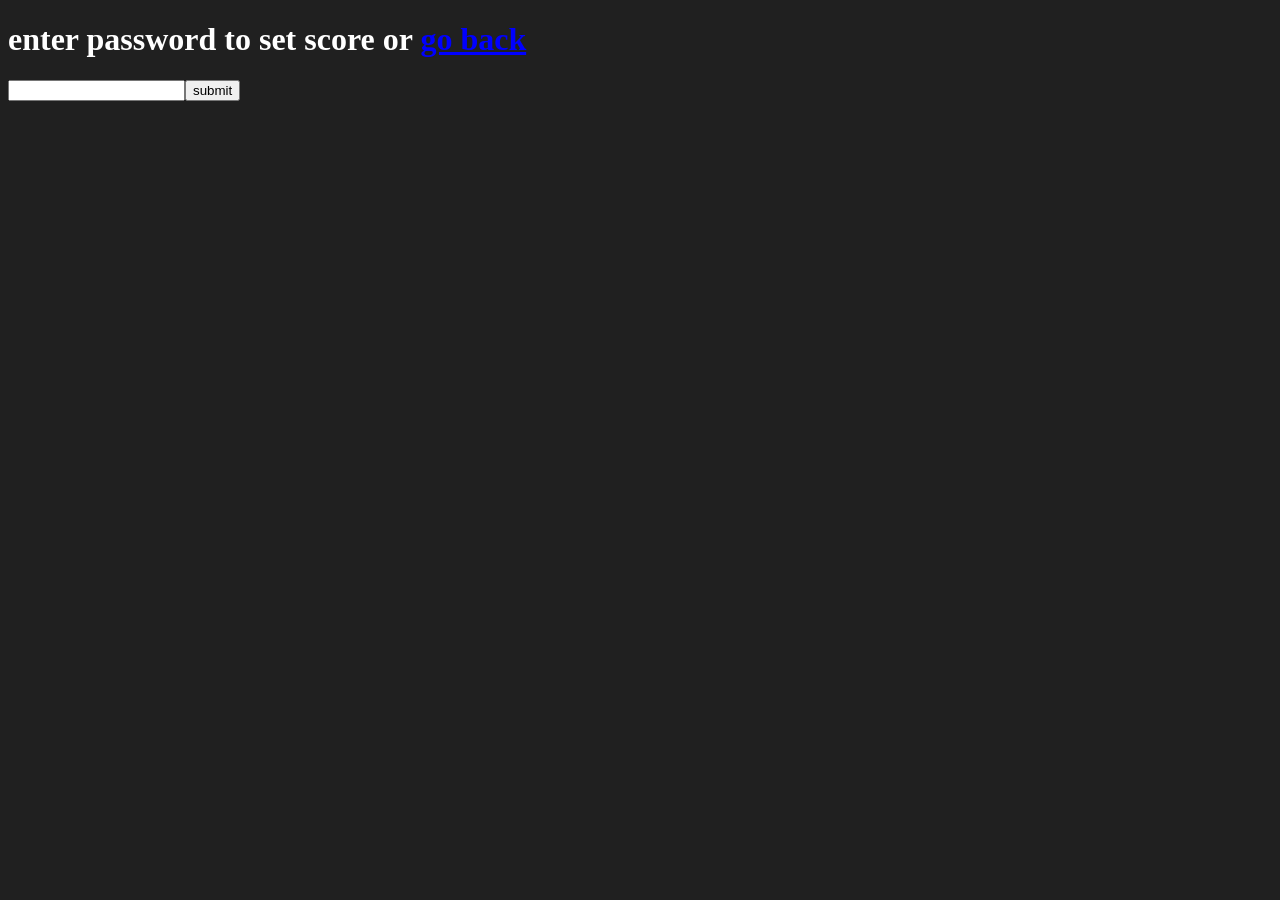
==== Set_score.html @ 16f687d7 "Add files via upload" ====
<!DOCTYPE html>
<html lang="en">
<head>
    <meta charset="UTF-8">
    <meta name="viewport" content="width=device-width, initial-scale=1.0">
    <title>set score</title>
    <style>
        body{
            background-color: #202020;
            color: #ffffff;
        }
        #setScore{
            display: none;
        }
        #a1{
            color: blue;
        }
    </style>
    <script src="Set_score.js" defer></script>
</head>
<body>
    <div id="pass">
        <h1>enter password to set score or <a id="a1" href="index.html">go back</a></h1>
        <input id="password" type="password"><button id="submitButton">submit</button>
        <p id="label"></p>
    </div>
    <div id="setScore">
        <h1>set score</h1>
        <input id="score" type="number">
        <button id="saveButton">save</button>
    </div>
</body>
</html>
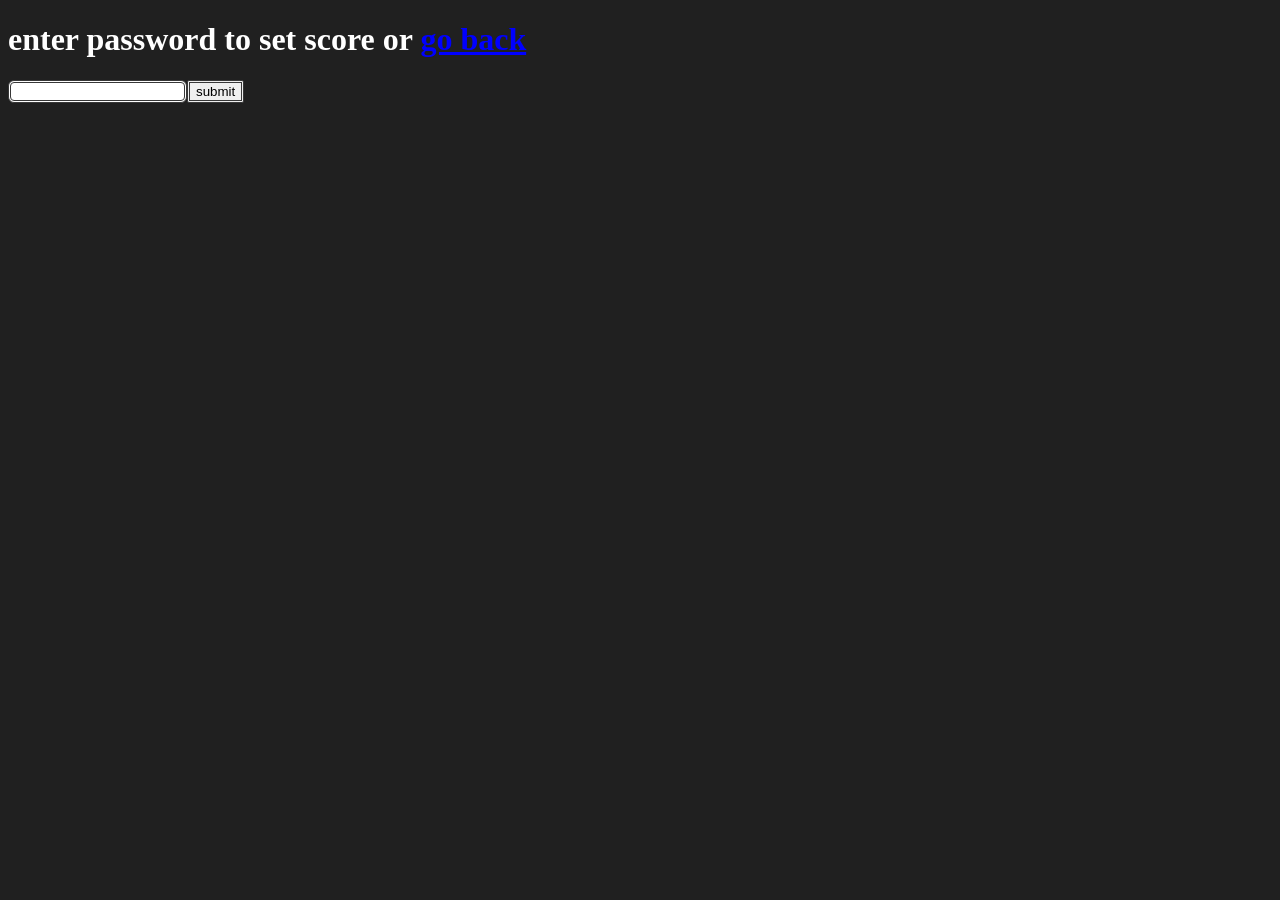
==== commit d1d6f42e: "Add files via upload" ====
--- a/Set_score.html
+++ b/Set_score.html
@@ -15,19 +15,28 @@
         #a1{
             color: blue;
         }
+        .bs{
+            border: 0.2pc double #373737;
+            border-radius: 2px;
+        }
+        .is{
+            border: 0.2pc double #373737;
+            border-radius: 6px;
+        }
     </style>
     <script src="Set_score.js" defer></script>
 </head>
 <body>
     <div id="pass">
         <h1>enter password to set score or <a id="a1" href="index.html">go back</a></h1>
-        <input id="password" type="password"><button id="submitButton">submit</button>
+        <input id="password" class="is" type="password"><button id="submitButton" class="bs">submit</button>
         <p id="label"></p>
     </div>
     <div id="setScore">
         <h1>set score</h1>
-        <input id="score" type="number">
-        <button id="saveButton">save</button>
+        <input id="score" class="is" type="number">
+        <button id="saveButton" class="bs">save</button><br>
+        <button id="resetButton" class="bs">reset score</button>
     </div>
 </body>
 </html>
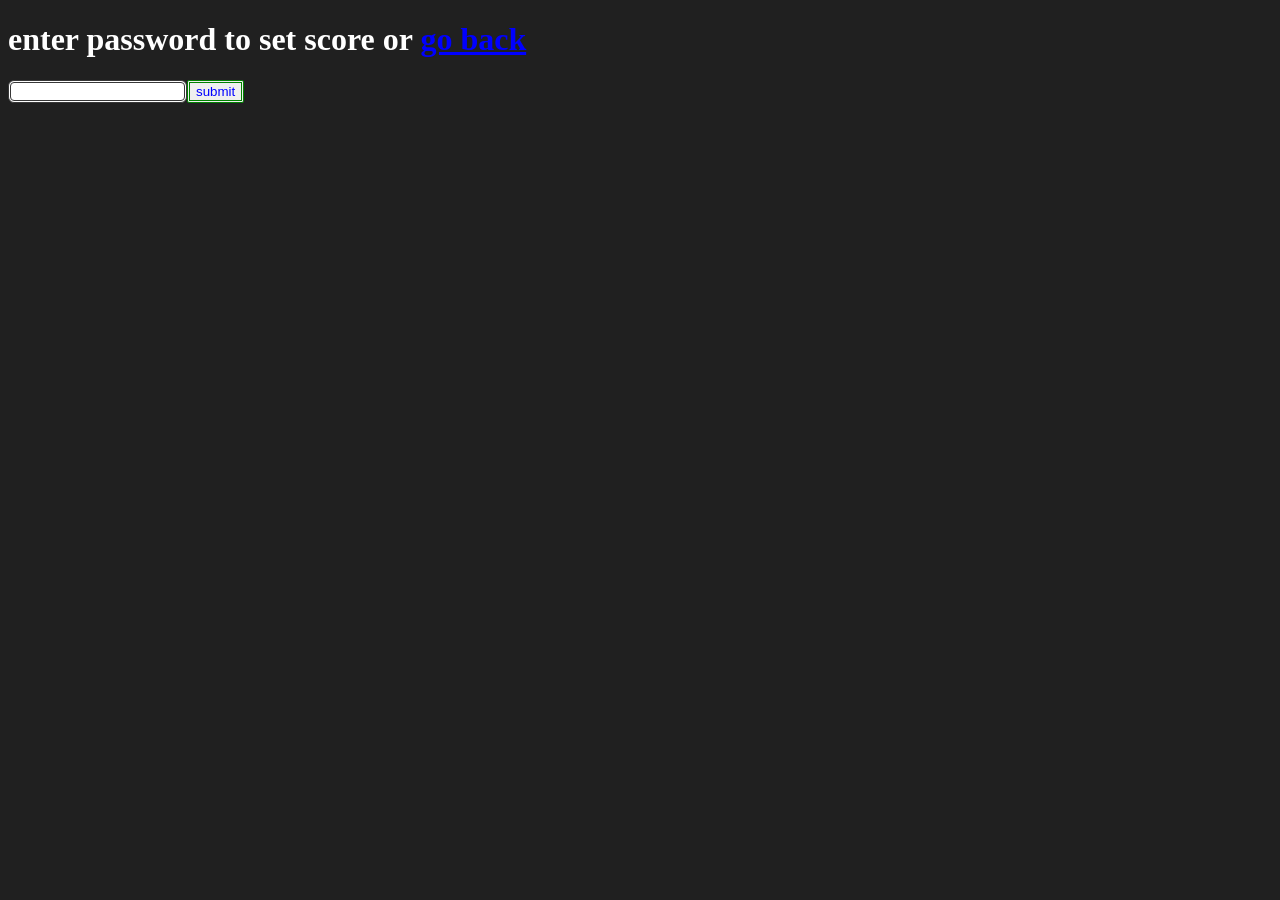
==== commit 80d73b85: "Add files via upload" ====
--- a/Set_score.html
+++ b/Set_score.html
@@ -16,8 +16,9 @@
             color: blue;
         }
         .bs{
-            border: 0.2pc double #373737;
+            border: 0.2pc double #008000;
             border-radius: 2px;
+            color: #0000ff;
         }
         .is{
             border: 0.2pc double #373737;
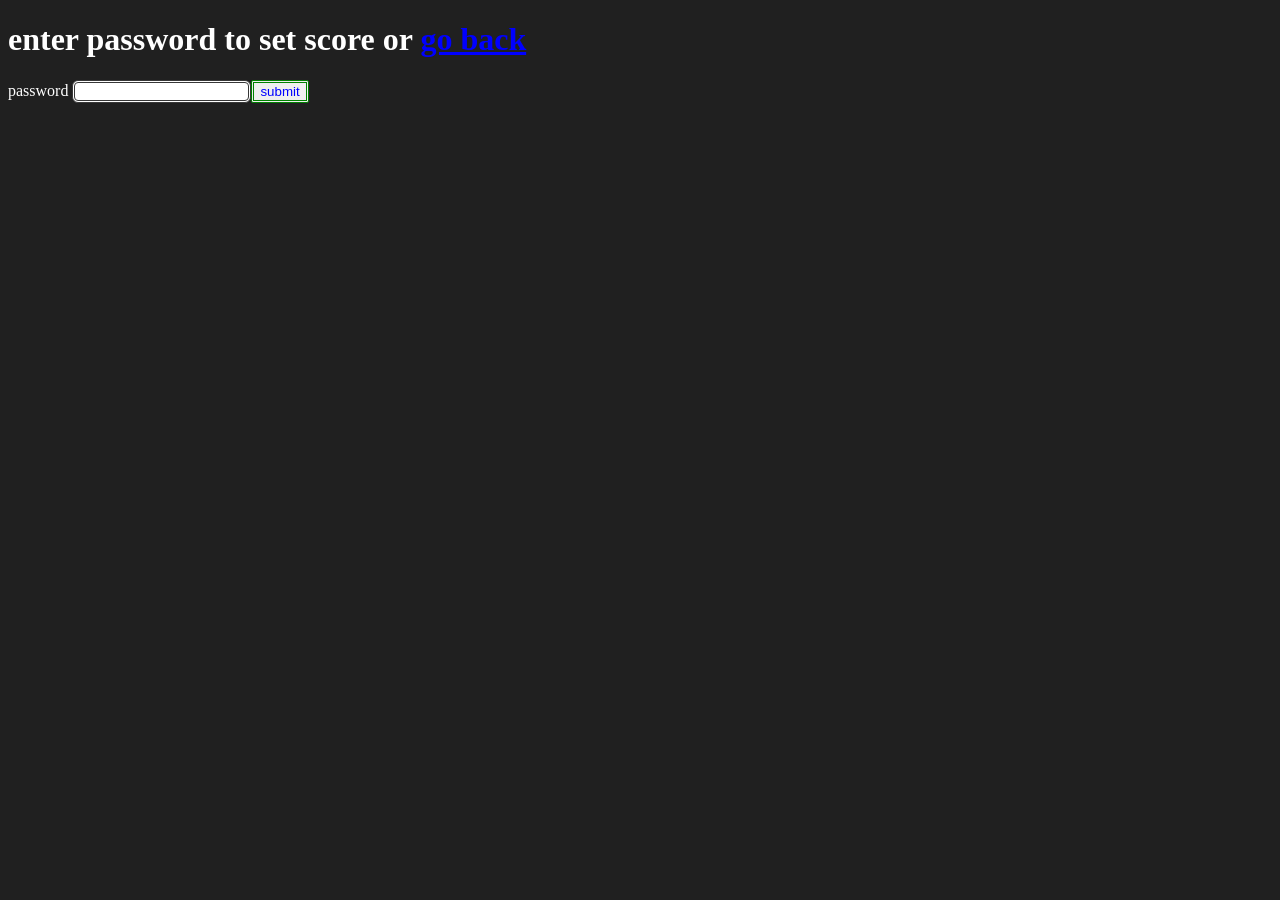
==== commit 3cc4db03: "Add files via upload" ====
--- a/Set_score.html
+++ b/Set_score.html
@@ -30,13 +30,15 @@
 <body>
     <div id="pass">
         <h1>enter password to set score or <a id="a1" href="index.html">go back</a></h1>
+        <label for="password">password</label>
         <input id="password" class="is" type="password"><button id="submitButton" class="bs">submit</button>
         <p id="label"></p>
     </div>
     <div id="setScore">
         <h1>set score</h1>
-        <input id="score" class="is" type="number">
-        <button id="saveButton" class="bs">save</button><br>
+        <label for="score">set score</label>
+        <input id="score" class="is" type="number"><button id="saveButton" class="bs">save</button><br>
+        <label for="resetButton">reset score</label>
         <button id="resetButton" class="bs">reset score</button>
     </div>
 </body>
